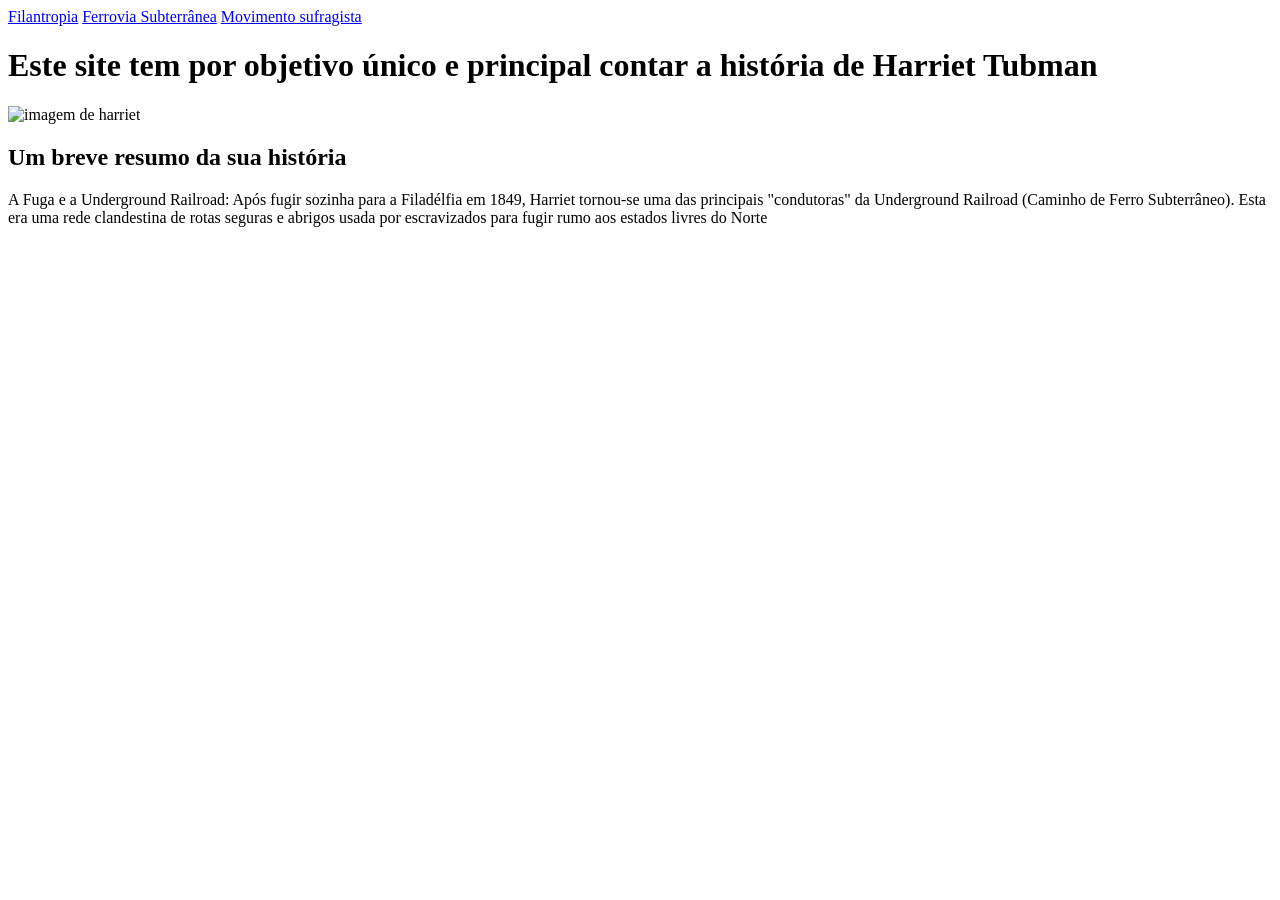
==== index.html @ 8c9bc0ed "subindo primeiras informações do site" ====
<!DOCTYPE html>
<html lang="pt-br">
<head>
    <meta charset="UTF-8">
    <meta name="viewport" content="width=device-width, initial-scale=1.0">
    <title>home</title>
</head>
<body>
    <a href="filantropia.html">Filantropia</a>
    <a href="ferrovia.html">Ferrovia Subterrânea</a>
    <a href="movimento.html">Movimento sufragista</a>



    <h1>Este site tem por objetivo único e principal contar a história de Harriet Tubman</h1>
    <img src="https://thumb.wikimedia.org/wikipedia/commons/thumb/2/25/%28Portrait_of_Harriet_Tubman%29_%28LOC%29_%2838899564300%29.jpg/250px-%28Portrait_of_Harriet_Tubman%29_%28LOC%29_%2838899564300%29.jpg?utm_source=en.wikipedia.org&utm_campaign=parser&utm_content=thumbnail" alt="imagem de harriet">
    <h2>Um breve resumo da sua história</h2>
    <p>A Fuga e a Underground Railroad: Após fugir sozinha para a Filadélfia em 1849, Harriet tornou-se uma das principais "condutoras" da Underground Railroad (Caminho de Ferro Subterrâneo). Esta era uma rede clandestina de rotas seguras e abrigos usada por escravizados para fugir rumo aos estados livres do Norte</p>
</body>
</html>
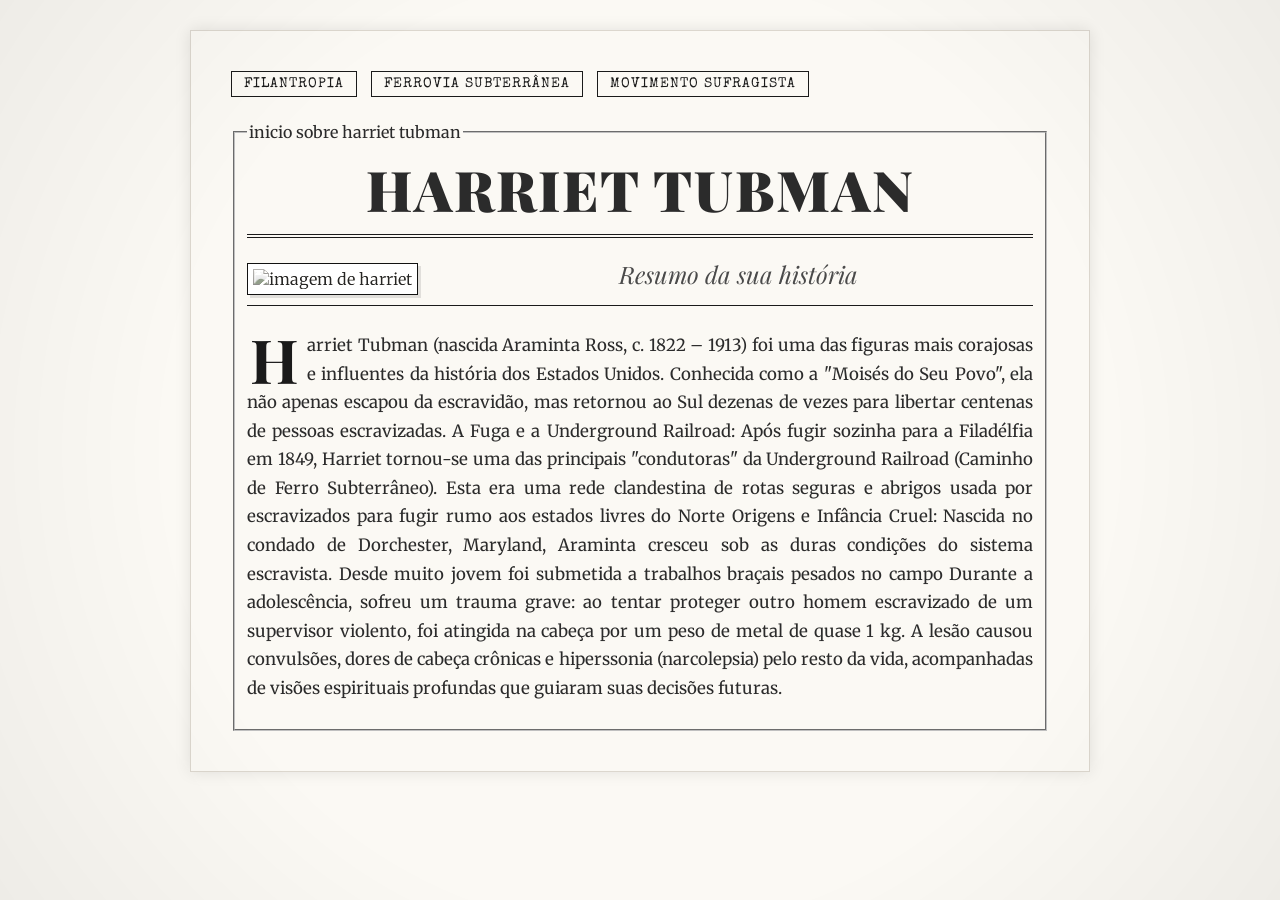
==== commit 51aa4b6d: "implementação de alterações no arquivo index e filantropia" ====
--- a/index.html
+++ b/index.html
@@ -3,6 +3,7 @@
 <head>
     <meta charset="UTF-8">
     <meta name="viewport" content="width=device-width, initial-scale=1.0">
+    <link rel="stylesheet" href="style.css">
     <title>home</title>
 </head>
 <body>
@@ -11,10 +12,16 @@
     <a href="movimento.html">Movimento sufragista</a>
 
 
-
-    <h1>Este site tem por objetivo único e principal contar a história de Harriet Tubman</h1>
+    <fieldset> 
+        <legend>inicio sobre harriet tubman</legend>
+    <h1> Harriet Tubman</h1>
     <img src="https://thumb.wikimedia.org/wikipedia/commons/thumb/2/25/%28Portrait_of_Harriet_Tubman%29_%28LOC%29_%2838899564300%29.jpg/250px-%28Portrait_of_Harriet_Tubman%29_%28LOC%29_%2838899564300%29.jpg?utm_source=en.wikipedia.org&utm_campaign=parser&utm_content=thumbnail" alt="imagem de harriet">
-    <h2>Um breve resumo da sua história</h2>
-    <p>A Fuga e a Underground Railroad: Após fugir sozinha para a Filadélfia em 1849, Harriet tornou-se uma das principais "condutoras" da Underground Railroad (Caminho de Ferro Subterrâneo). Esta era uma rede clandestina de rotas seguras e abrigos usada por escravizados para fugir rumo aos estados livres do Norte</p>
+    <h2>Resumo da sua história</h2>
+    <p>Harriet Tubman (nascida Araminta Ross, c. 1822 – 1913) foi uma das figuras mais corajosas e influentes da história dos Estados Unidos. Conhecida como a "Moisés do Seu Povo", ela não apenas escapou da escravidão, mas retornou ao Sul dezenas de vezes para libertar centenas de pessoas escravizadas.
+    A Fuga e a Underground Railroad: Após fugir sozinha para a Filadélfia em 1849, Harriet tornou-se uma das principais "condutoras" da Underground Railroad (Caminho de Ferro Subterrâneo). Esta era uma rede clandestina de rotas seguras e abrigos usada por escravizados para fugir rumo aos estados livres do Norte
+    Origens e Infância Cruel:
+    Nascida no condado de Dorchester, Maryland, Araminta cresceu sob as duras condições do sistema escravista. Desde muito jovem foi submetida a trabalhos braçais pesados no     campo
+    Durante a adolescência, sofreu um trauma grave: ao tentar proteger outro homem escravizado de um supervisor violento, foi atingida na cabeça por um peso de metal de quase 1     kg. A lesão causou convulsões, dores de cabeça crônicas e hiperssonia (narcolepsia) pelo resto da vida, acompanhadas de visões espirituais profundas que guiaram suas decisões     futuras.</p>
+</fieldset>
 </body>
 </html>
--- a/style.css
+++ b/style.css
@@ -0,0 +1,140 @@
+/* Importação de fontes clássicas do Google Fonts */
+@import url('https://fonts.googleapis.com/css2?family=Playfair+Display:ital,wght@0,400;0,700;0,900;1,400&family=Special+Elite&family=Merriweather:ital,wght@0,300;0,400;0,700;1,300&display=swap');
+
+/* Configurações Gerais da Folha de Jornal */
+body {
+    background-color: #f2efe9;
+    color: #2b2b2b;
+    font-family: 'Merriweather', Georgia, serif;
+    margin: 0;
+    padding: 20px;
+    box-sizing: border-box;
+}
+
+/* Efeito de folha centralizada */
+body::before {
+    content: "";
+    position: fixed;
+    top: 0; left: 0; right: 0; bottom: 0;
+    background: radial-gradient(circle, rgba(0,0,0,0) 60%, rgba(0,0,0,0.05) 100%);
+    pointer-events: none;
+}
+
+/* Container que limita a largura como um jornal físico */
+body {
+    max-width: 900px;
+    margin: 30px auto;
+    padding: 40px;
+    background-color: #fbf9f4;
+    border: 1px solid #dcd7ce;
+    box-shadow: 0 0 15px rgba(0, 0, 0, 0.1);
+}
+
+/* Menu de Navegação - Estilo Carimbo / Seções do Jornal */
+a {
+    display: inline-block;
+    color: #1a1a1a;
+    text-decoration: none;
+    font-family: 'Special Elite', cursive, monospace;
+    font-size: 0.85rem;
+    text-transform: uppercase;
+    letter-spacing: 1px;
+    padding: 5px 12px;
+    margin-right: 10px;
+    margin-bottom: 25px;
+    border: 1px solid #1a1a1a;
+    transition: all 0.2s ease;
+}
+
+a:hover {
+    background-color: #1a1a1a;
+    color: #fbf9f4;
+}
+
+/* Título Principal (Manchete do Jornal) */
+h1 {
+    font-family: 'Playfair Display', Georgia, serif;
+    font-size: 3.5rem;
+    font-weight: 900;
+    text-align: center;
+    text-transform: uppercase;
+    letter-spacing: 2px;
+    margin: 10px 0 20px 0;
+    padding-bottom: 15px;
+    border-bottom: 4px double #1a1a1a;
+    line-height: 1.1;
+}
+
+/* Subtítulo / Olho da Notícia */
+h2 {
+    font-family: 'Playfair Display', Georgia, serif;
+    font-size: 1.5rem;
+    font-style: italic;
+    font-weight: 400;
+    text-align: center;
+    color: #4a4a4a;
+    margin: 20px 0 25px 0;
+    padding-bottom: 15px;
+    border-bottom: 1px solid #1a1a1a;
+}
+
+/* Imagem da Notícia */
+img {
+    display: block;
+    max-width: 280px;
+    height: auto;
+    float: left;
+    margin: 5px 25px 15px 0;
+    filter: sepia(30%) grayscale(80%) contrast(110%);
+    border: 1px solid #1a1a1a;
+    padding: 5px;
+    background-color: #fff;
+    box-shadow: 3px 3px 0px rgba(0,0,0,0.1);
+}
+
+/* Corpo do Texto / Artigo */
+p {
+    font-size: 1.05rem;
+    line-height: 1.7;
+    text-align: justify;
+    text-justify: inter-word;
+    margin-top: 0;
+}
+
+/* Capitular (Primeira letra grande estilo jornalístico) */
+p::first-letter {
+    font-family: 'Playfair Display', Georgia, serif;
+    font-size: 3.8rem;
+    float: left;
+    line-height: 0.8;
+    padding-top: 4px;
+    padding-right: 8px;
+    padding-left: 3px;
+    font-weight: bold;
+    color: #1a1a1a;
+}
+
+/* Responsividade para telas menores */
+@media (max-width: 600px) {
+    body {
+        padding: 20px;
+        margin: 0;
+    }
+    
+    h1 {
+        font-size: 2.2rem;
+    }
+
+    img {
+        float: none;
+        margin: 0 auto 20px auto;
+        width: 100%;
+        max-width: 100%;
+    }
+
+    a {
+        display: block;
+        text-align: center;
+        margin-right: 0;
+    }
+}
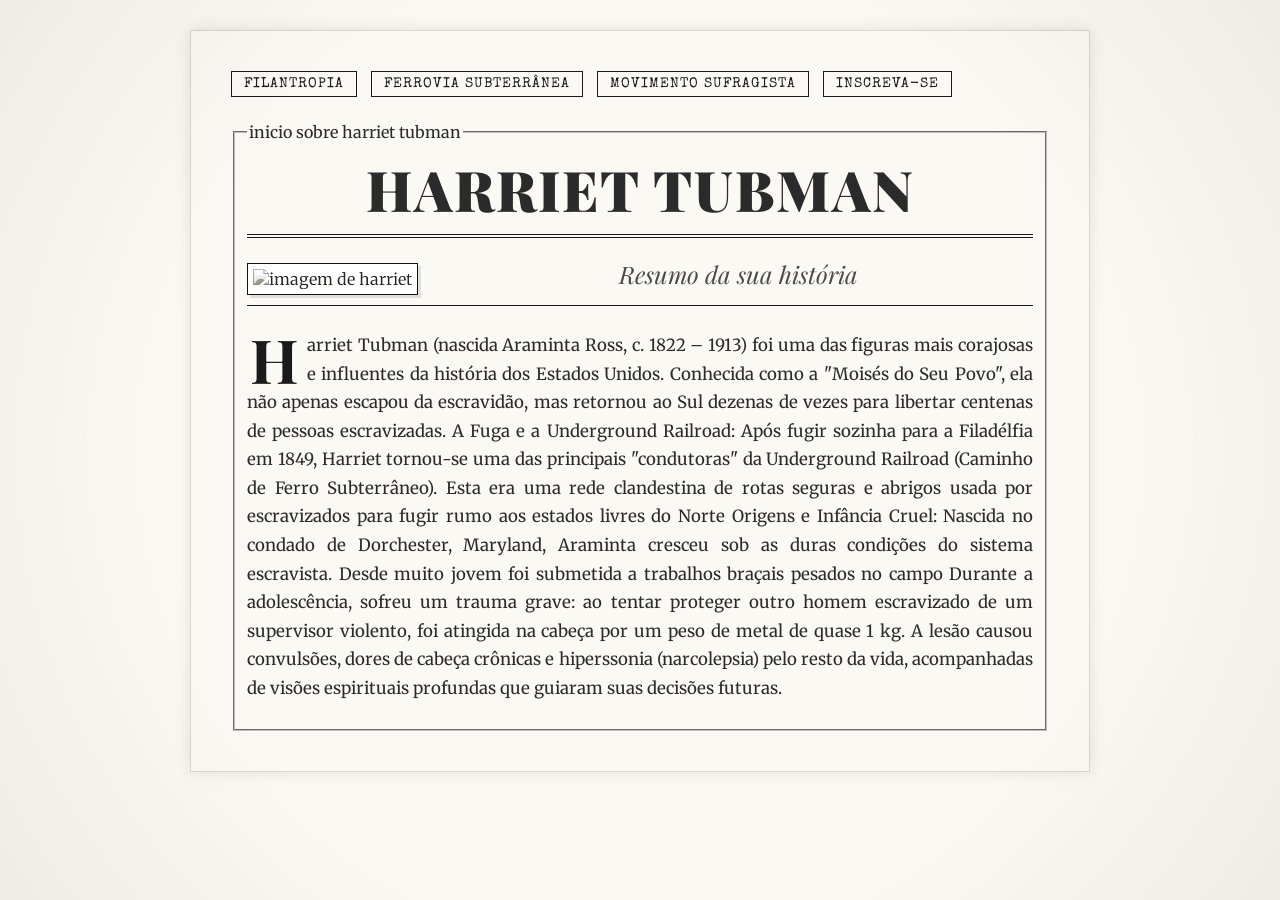
==== commit e0619912: "criada a pasta para organização da estilização do código" ====
--- a/index.html
+++ b/index.html
@@ -10,6 +10,7 @@
     <a href="filantropia.html">Filantropia</a>
     <a href="ferrovia.html">Ferrovia Subterrânea</a>
     <a href="movimento.html">Movimento sufragista</a>
+    <a href="inscricao.html">Inscreva-se</a>
 
 
     <fieldset> 
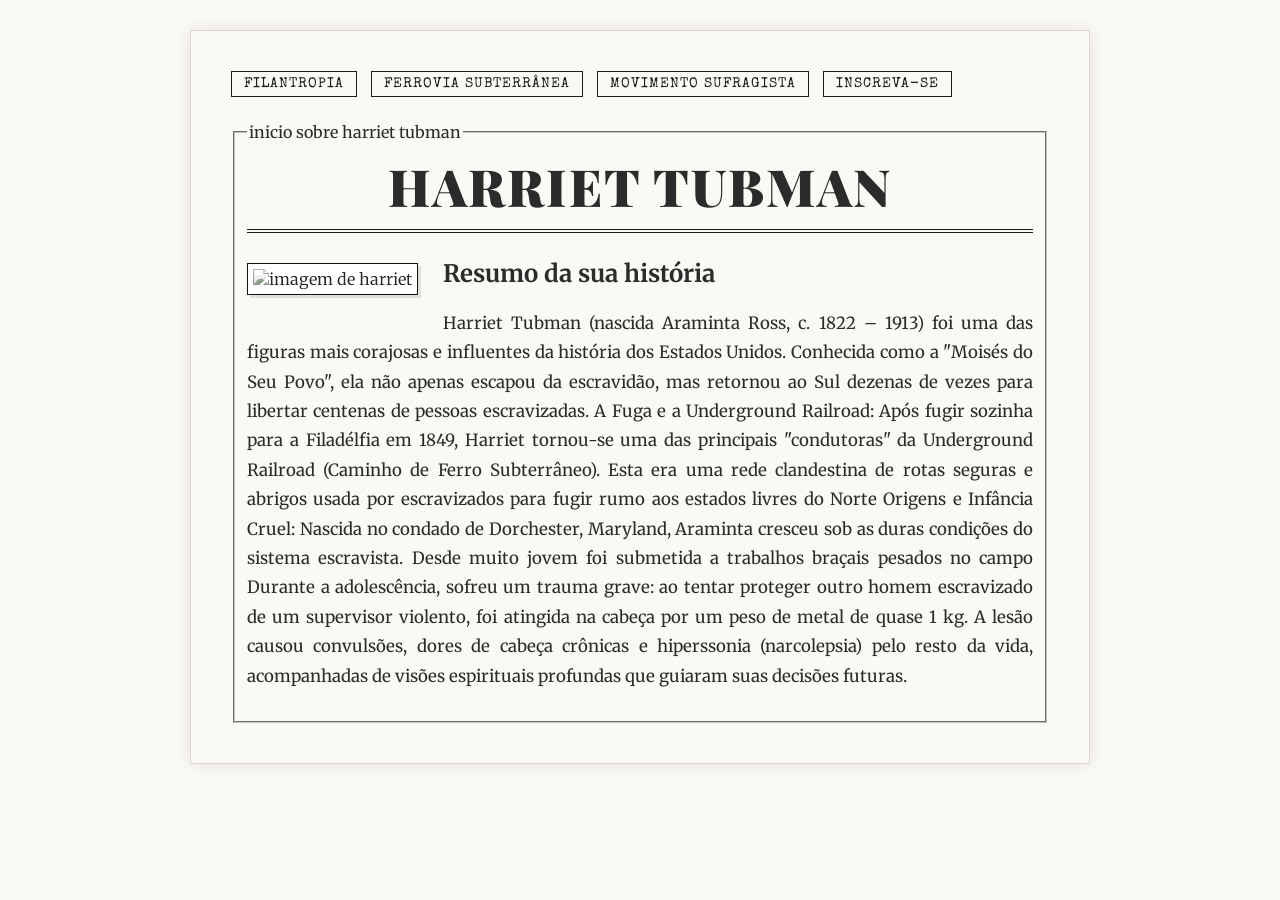
==== commit a31932e6: "correção de erros e exclusão de arquivo style.css" ====
--- a/index.html
+++ b/index.html
@@ -3,7 +3,7 @@
 <head>
     <meta charset="UTF-8">
     <meta name="viewport" content="width=device-width, initial-scale=1.0">
-    <link rel="stylesheet" href="style.css">
+    <link rel="stylesheet" href="./estilizacao/styleg.css">
     <title>home</title>
 </head>
 <body>
--- a/estilizacao/styleg.css
+++ b/estilizacao/styleg.css
@@ -0,0 +1,113 @@
+/* Importação de fontes clássicas */
+@import url('https://fonts.googleapis.com/css2?family=Playfair+Display:ital,wght@0,400;0,700;0,900;1,400&family=Special+Elite&family=Merriweather:ital,wght@0,300;0,400;0,700;1,300&display=swap');
+
+/* Configurações Gerais da Folha de Jornal */
+body {
+    background-color: #f2efe9;
+    color: #2b2b2b;
+    font-family: 'Merriweather', Georgia, serif;
+    max-width: 900px;
+    margin: 30px auto;
+    padding: 40px;
+    background-color: #fbf9f4;
+    border: 1px solid #dcd7ce;
+    box-shadow: 0 0 15px rgba(0, 0, 0, 0.1);
+    box-sizing: border-box;
+}
+
+/* Menu de Navegação - Estilo Carimbo */
+a {
+    display: inline-block;
+    color: #1a1a1a;
+    text-decoration: none;
+    font-family: 'Special Elite', cursive, monospace;
+    font-size: 0.85rem;
+    text-transform: uppercase;
+    letter-spacing: 1px;
+    padding: 5px 12px;
+    margin-right: 10px;
+    margin-bottom: 25px;
+    border: 1px solid #1a1a1a;
+    transition: all 0.2s ease;
+}
+
+a:hover {
+    background-color: #1a1a1a;
+    color: #fbf9f4;
+}
+
+/* Título Principal (Manchete) */
+h1 {
+    font-family: 'Playfair Display', Georgia, serif;
+    font-size: 3.2rem;
+    font-weight: 900;
+    text-align: center;
+    text-transform: uppercase;
+    letter-spacing: 2px;
+    margin: 10px 0 25px 0;
+    padding-bottom: 15px;
+    border-bottom: 4px double #1a1a1a;
+    line-height: 1.1;
+}
+
+/* Imagem da Notícia */
+img {
+    display: block;
+    max-width: 260px;
+    height: auto;
+    float: left;
+    margin: 5px 25px 15px 0;
+    filter: sepia(30%) grayscale(80%) contrast(110%);
+    border: 1px solid #1a1a1a;
+    padding: 5px;
+    background-color: #fff;
+    box-shadow: 3px 3px 0px rgba(0,0,0,0.1);
+}
+
+/* Corpo do Texto / Artigo */
+p {
+    font-size: 1.05rem;
+    line-height: 1.75;
+    text-align: justify;
+    text-justify: inter-word;
+    margin-top: 0;
+    margin-bottom: 20px;
+}
+
+/* Capitular APENAS na primeira letra do PRIMEIRO parágrafo */
+body > p:first-of-type::first-letter {
+    font-family: 'Playfair Display', Georgia, serif;
+    font-size: 3.8rem;
+    float: left;
+    line-height: 0.8;
+    padding-top: 4px;
+    padding-right: 8px;
+    padding-left: 3px;
+    font-weight: bold;
+    color: #1a1a1a;
+}
+
+/* Responsividade para telas menores */
+@media (max-width: 600px) {
+    body {
+        padding: 20px;
+        margin: 0;
+    }
+    
+    h1 {
+        font-size: 2.2rem;
+    }
+
+    img {
+        float: none;
+        margin: 0 auto 20px auto;
+        width: 100%;
+        max-width: 100%;
+    }
+
+    a {
+        display: block;
+        text-align: center;
+        margin-right: 0;
+    }
+}
